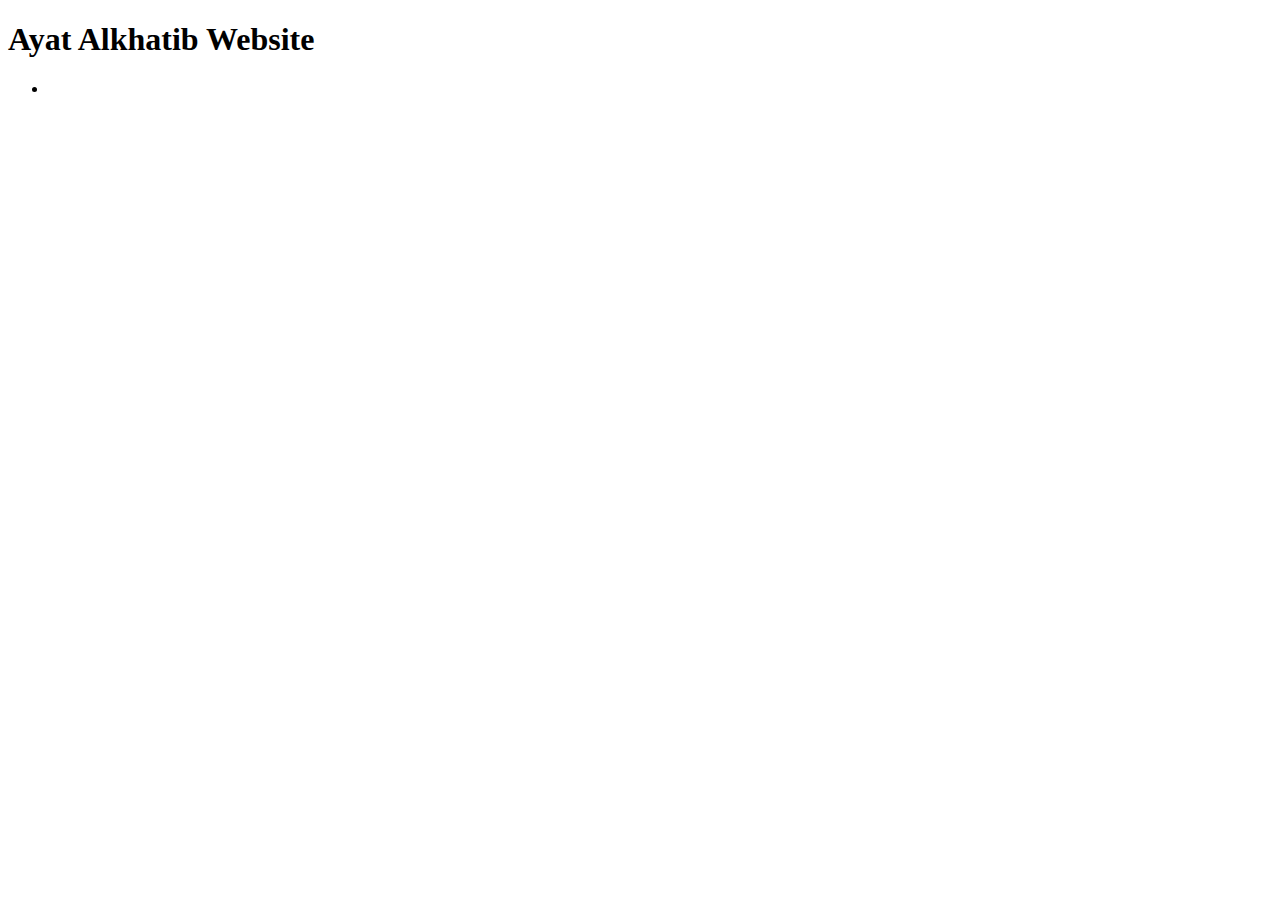
==== index.html @ 87da567d "uu" ====
<!DOCTYPE html>
<html lang="en">
<head>
  <meta charset="utf-8">
  <meta name="description" content="Coursework from IFSC 1310 - Spring 2024">
  <meta name="author" content="Ayat Alkhatib">
  <link href="assets/css/style.css" rel="stylesheet">
  <title>Ayat Alkhatib Website</title>
</head>
<body>
  <section id="wrap">
    <h1>Ayat Alkhatib Website</h1>
    <nav>
      <ul>
        <li><a href="./insip/index.html"></a></li>
        </ul>
    </body>
    </html>
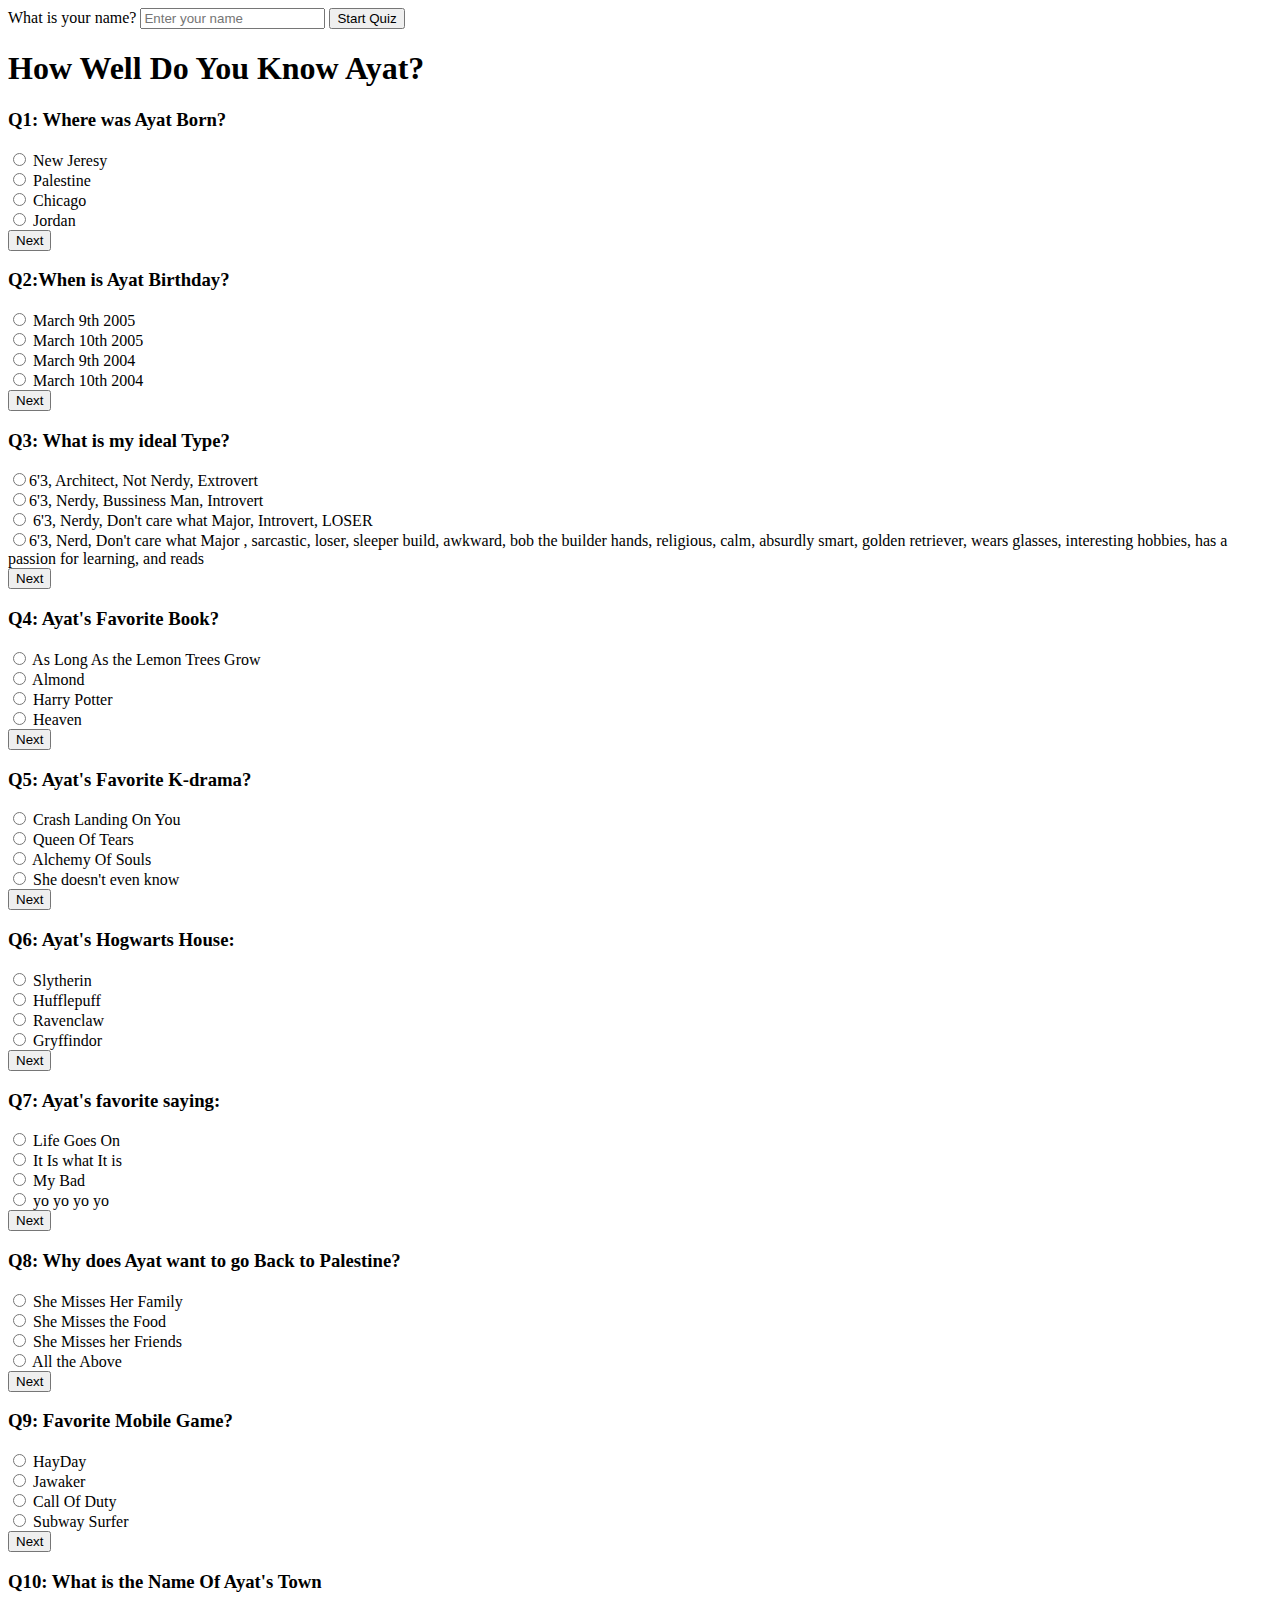
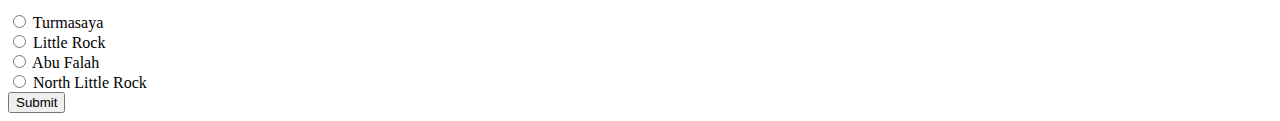
==== commit ddab306c: "Added new info" ====
--- a/index.html
+++ b/index.html
@@ -1,18 +1,129 @@
 <!DOCTYPE html>
-<html lang="en">
+
+<html lang = "en">
 <head>
-  <meta charset="utf-8">
-  <meta name="description" content="Coursework from IFSC 1310 - Spring 2024">
-  <meta name="author" content="Ayat Alkhatib">
-  <link href="assets/css/style.css" rel="stylesheet">
-  <title>Ayat Alkhatib Website</title>
+  <title>How Well Do You Know Ayat</title>
+  <meta charset = "utf-8"/>
+  <meta name="description" content="quiz"/>
+  <meta name="author" content="Ayat Alkhatib"/>
+  <link rel = "StyleSheet" href="style.css">
 </head>
+
 <body>
-  <section id="wrap">
-    <h1>Ayat Alkhatib Website</h1>
-    <nav>
-      <ul>
-        <li><a href="./insip/index.html"></a></li>
-        </ul>
-    </body>
-    </html>+  <section>
+    <label for="username">What is your name?</label>
+    <input type="text" id="username" placeholder="Enter your name" required>
+    <button onclick="beganQuiz()">Start Quiz</button>
+
+  </section>
+
+
+    <h1>How Well Do You Know Ayat?</h1>
+    <form id="quiz-form">
+      <section id="question1">
+        <h3>Q1: Where was Ayat Born?</h3>
+        <input type="radio" name="q1" value="New Jeresy"> New Jeresy <br>
+        <input type="radio" name="q1" value="Palestine"> Palestine<br>
+        <input type="radio" name="q1" value="Chicago"> Chicago<br>
+        <input type="radio" name="q1" value="Jordan"> Jordan<br>
+        <button onclick="nextQuestion(1)">Next</button>
+      </section>
+      <section id="question2">
+        <h3>Q2:When is Ayat Birthday?</h3>
+        <input type="radio" name="q2" value="March 9th 2005"> March 9th 2005 <br>
+        <input type="radio" name="q2" value="March 10th 2005"> March 10th 2005 <br>
+        <input type="radio" name="q1" value="March 9th 2004"> March 9th 2004 <br>
+        <input type="radio" name="q1" value="March 10th 2004"> March 10th 2004 <br>
+        <button onclick="nextQuestion(1)">Next</button>
+      </section>
+
+      <section id="question3">
+        <h3>Q3: What is my ideal Type?</h3>
+        <input type="radio" name="q3" value="6'3, Architect, Nerdy, Extrovert, not a Loser">6'3, Architect, Not Nerdy, Extrovert <br>
+        <input type="radio" name="q3" value="6'3, Nerdy, Bussiness Man, Introvert, LOSER">6'3, Nerdy, Bussiness Man, Introvert <br>
+        <input type="radio" name="q3" value="6'3, Nerdy, Don't care what Major, Introvert, LOSER"> 6'3, Nerdy, Don't care what Major, Introvert, LOSER <br>
+        <input type="radio" name="q3" value="6'3, Nerd, Don't care what Major , sarcastic, loser, sleeper build, awkward, bob the builder hands, religious, calm, absurdly smart, golden retriever, wears glasses, interesting hobbies, has a passion for learning, and reads">6'3, Nerd, Don't care what Major , sarcastic, loser, sleeper build, awkward, bob the builder hands, religious, calm, absurdly smart, golden retriever, wears glasses, interesting hobbies, has a passion for learning, and reads <br>
+        <button onclick="nextQuestion(1)">Next</button>
+      </section>
+
+      <section id="question4">
+        <h3>Q4: Ayat's Favorite Book? </h3>
+        <input type="radio" name="q4" value="As Long As the Lemon Trees Grow"> As Long As the Lemon Trees Grow <br>
+        <input type="radio" name="q4" value="Almond"> Almond <br>
+        <input type="radio" name="q4" value="Harry Potter"> Harry Potter <br>
+        <input type="radio" name="q4" value="Heaven"> Heaven <br>
+        <button onclick="nextQuestion(1)">Next</button>
+
+      </section>
+
+      <section id="question5">
+        <h3>Q5: Ayat's Favorite K-drama?</h3>
+        <input type="radio" name="q5" value="Crash Landing On You"> Crash Landing On You <br>
+        <input type="radio" name="q5" value="Queen Of Tears"> Queen Of Tears <br>
+        <input type="radio" name="q5" value="Alchemy Of Souls"> Alchemy Of Souls <br>
+        <input type="radio" name="q5" value="She doesn't even know"> She doesn't even know <br>
+        <button onclick="nextQuestion(1)">Next</button>
+
+      </section>
+
+      <section id="question6">
+        <h3>Q6: Ayat's Hogwarts House:</h3>
+        <input type="radio" name="q6" value="Slytherin"> Slytherin <br>
+        <input type="radio" name="q6" value="Hufflepuff"> Hufflepuff <br>
+        <input type="radio" name="q6" value="Ravenclaw"> Ravenclaw <br>
+        <input type="radio" name="q6" value="Gryffindor"> Gryffindor <br>
+        <button onclick="nextQuestion(1)">Next</button>
+
+      </section>
+
+      <section id="question7">
+        <h3>Q7: Ayat's favorite saying:</h3>
+        <input type="radio" name="q7" value="Life Goes On"> Life Goes On <br>
+        <input type="radio" name="q7" value="It Is what It is"> It Is what It is <br>
+        <input type="radio" name="q7" value="My bad"> My Bad <br>
+        <input type="radio" name="q7" value="yo yo yo yo"> yo yo yo yo <br>
+        <button onclick="nextQuestion(1)">Next</button>
+      </section>
+
+      <section id="question8">
+        <h3>Q8: Why does Ayat want to go Back to Palestine?</h3>
+        <input type="radio" name="q8" value="She Misses her Family"> She Misses Her Family <br>
+        <input type="radio" name="q8" value="She Misses the Food"> She Misses the Food <br>
+        <input type="radio" name="q6" value="She Misses her Friends"> She Misses her Friends <br>
+        <input type="radio" name="q6" value="All the Above"> All the Above <br>
+        <button onclick="nextQuestion(1)">Next</button>
+
+      </section>
+
+      <section id="question9">
+        <h3>Q9: Favorite Mobile Game?</h3>
+        <input type="radio" name="q9" value="HayDay"> HayDay <br>
+        <input type="radio" name="q9" value="Jawaker"> Jawaker <br>
+        <input type="radio" name="q9" value="Call Of Duty"> Call Of Duty <br>
+        <input type="radio" name="q9" value="Subway Surfer"> Subway Surfer <br>
+        <button onclick="nextQuestion(1)">Next</button>
+
+      </section>
+
+        <section id="question10">
+          <h3>Q10: What is the Name Of Ayat's Town</h3>
+          <input type="radio" name="q10" value="Turmasaya"> Turmasaya <br>
+          <input type="radio" name="q10" value="Little Rock"> Little Rock <br>
+          <input type="radio" name="q10" value="Abu Falah"> Abu Falah <br>
+          <input type="radio" name="q10" value="North Little Rock"> North Little Rock <br>
+         
+
+        </section>         
+
+      
+    
+     </form>
+<button onclick="quizScore()">Submit</button>
+
+<section id="result" style="display:none;">
+</section>
+
+<script src="script.js"></script>
+
+</body>
+</html>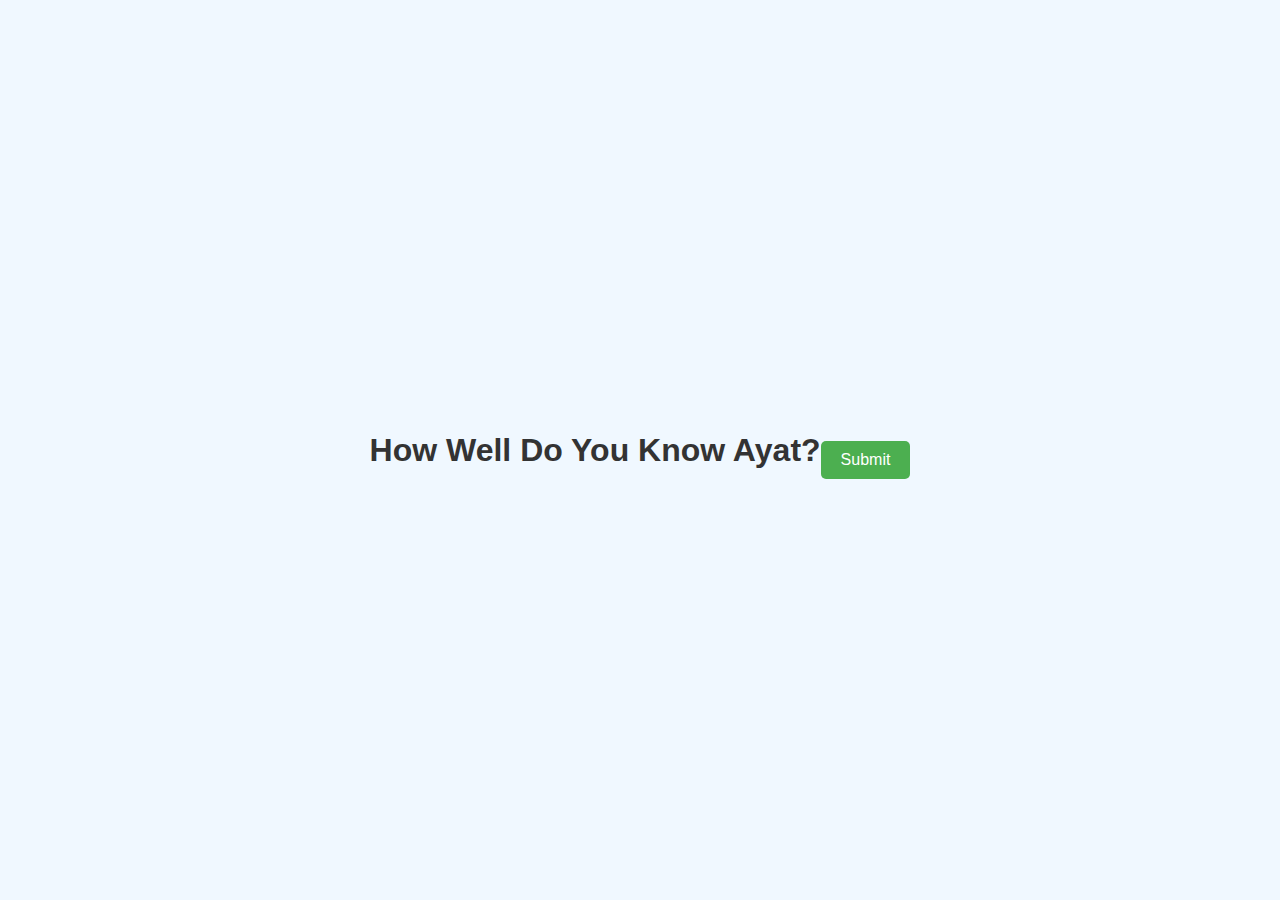
==== commit a2278397: "added new info" ====
--- a/index.html
+++ b/index.html
@@ -6,11 +6,11 @@
   <meta charset = "utf-8"/>
   <meta name="description" content="quiz"/>
   <meta name="author" content="Ayat Alkhatib"/>
-  <link rel = "StyleSheet" href="style.css">
+  <link rel = "StyleSheet" href="/Quiz/style.css">
 </head>
 
 <body>
-  <section>
+  <section id = "section-starter">
     <label for="username">What is your name?</label>
     <input type="text" id="username" placeholder="Enter your name" required>
     <button onclick="beganQuiz()">Start Quiz</button>
@@ -19,14 +19,14 @@
 
 
     <h1>How Well Do You Know Ayat?</h1>
-    <form id="quiz-form">
+    <form id="quiz-form"  style="display: none;">
       <section id="question1">
         <h3>Q1: Where was Ayat Born?</h3>
         <input type="radio" name="q1" value="New Jeresy"> New Jeresy <br>
         <input type="radio" name="q1" value="Palestine"> Palestine<br>
         <input type="radio" name="q1" value="Chicago"> Chicago<br>
         <input type="radio" name="q1" value="Jordan"> Jordan<br>
-        <button onclick="nextQuestion(1)">Next</button>
+        <button onclick="nextQuestion(2)">Next</button>
       </section>
       <section id="question2">
         <h3>Q2:When is Ayat Birthday?</h3>
@@ -34,7 +34,7 @@
         <input type="radio" name="q2" value="March 10th 2005"> March 10th 2005 <br>
         <input type="radio" name="q1" value="March 9th 2004"> March 9th 2004 <br>
         <input type="radio" name="q1" value="March 10th 2004"> March 10th 2004 <br>
-        <button onclick="nextQuestion(1)">Next</button>
+        <button onclick="nextQuestion(3)">Next</button>
       </section>
 
       <section id="question3">
@@ -43,7 +43,7 @@
         <input type="radio" name="q3" value="6'3, Nerdy, Bussiness Man, Introvert, LOSER">6'3, Nerdy, Bussiness Man, Introvert <br>
         <input type="radio" name="q3" value="6'3, Nerdy, Don't care what Major, Introvert, LOSER"> 6'3, Nerdy, Don't care what Major, Introvert, LOSER <br>
         <input type="radio" name="q3" value="6'3, Nerd, Don't care what Major , sarcastic, loser, sleeper build, awkward, bob the builder hands, religious, calm, absurdly smart, golden retriever, wears glasses, interesting hobbies, has a passion for learning, and reads">6'3, Nerd, Don't care what Major , sarcastic, loser, sleeper build, awkward, bob the builder hands, religious, calm, absurdly smart, golden retriever, wears glasses, interesting hobbies, has a passion for learning, and reads <br>
-        <button onclick="nextQuestion(1)">Next</button>
+        <button onclick="nextQuestion(4)">Next</button>
       </section>
 
       <section id="question4">
@@ -52,7 +52,7 @@
         <input type="radio" name="q4" value="Almond"> Almond <br>
         <input type="radio" name="q4" value="Harry Potter"> Harry Potter <br>
         <input type="radio" name="q4" value="Heaven"> Heaven <br>
-        <button onclick="nextQuestion(1)">Next</button>
+        <button onclick="nextQuestion(5)">Next</button>
 
       </section>
 
@@ -62,7 +62,7 @@
         <input type="radio" name="q5" value="Queen Of Tears"> Queen Of Tears <br>
         <input type="radio" name="q5" value="Alchemy Of Souls"> Alchemy Of Souls <br>
         <input type="radio" name="q5" value="She doesn't even know"> She doesn't even know <br>
-        <button onclick="nextQuestion(1)">Next</button>
+        <button onclick="nextQuestion(6)">Next</button>
 
       </section>
 
@@ -72,7 +72,7 @@
         <input type="radio" name="q6" value="Hufflepuff"> Hufflepuff <br>
         <input type="radio" name="q6" value="Ravenclaw"> Ravenclaw <br>
         <input type="radio" name="q6" value="Gryffindor"> Gryffindor <br>
-        <button onclick="nextQuestion(1)">Next</button>
+        <button onclick="nextQuestion(7)">Next</button>
 
       </section>
 
@@ -82,7 +82,7 @@
         <input type="radio" name="q7" value="It Is what It is"> It Is what It is <br>
         <input type="radio" name="q7" value="My bad"> My Bad <br>
         <input type="radio" name="q7" value="yo yo yo yo"> yo yo yo yo <br>
-        <button onclick="nextQuestion(1)">Next</button>
+        <button onclick="nextQuestion(8)">Next</button>
       </section>
 
       <section id="question8">
@@ -91,7 +91,7 @@
         <input type="radio" name="q8" value="She Misses the Food"> She Misses the Food <br>
         <input type="radio" name="q6" value="She Misses her Friends"> She Misses her Friends <br>
         <input type="radio" name="q6" value="All the Above"> All the Above <br>
-        <button onclick="nextQuestion(1)">Next</button>
+        <button onclick="nextQuestion(9)">Next</button>
 
       </section>
 
@@ -101,7 +101,7 @@
         <input type="radio" name="q9" value="Jawaker"> Jawaker <br>
         <input type="radio" name="q9" value="Call Of Duty"> Call Of Duty <br>
         <input type="radio" name="q9" value="Subway Surfer"> Subway Surfer <br>
-        <button onclick="nextQuestion(1)">Next</button>
+        <button onclick="nextQuestion(10)">Next</button>
 
       </section>
 
@@ -123,7 +123,7 @@
 <section id="result" style="display:none;">
 </section>
 
-<script src="script.js"></script>
+<script src="/Quiz/script.js"></script>
 
 </body>
 </html>--- a/Quiz/style.css
+++ b/Quiz/style.css
@@ -0,0 +1,123 @@
+/* General styles */
+body {
+    font-family: Arial, sans-serif;
+    background-color: #f0f8ff; /* Light blue background for a quiz-like feel */
+    margin: 0;
+    padding: 0;
+    display: flex;
+    justify-content: center;
+    align-items: center;
+    height: 100vh;
+}
+
+.container {
+    width: 90%;
+    max-width: 600px;
+    background-color: white; /* White background for the quiz container */
+    border-radius: 10px;
+    box-shadow: 0 4px 8px rgba(0, 0, 0, 0.1);
+    padding: 20px;
+    text-align: center;
+}
+
+h1 {
+    font-size: 2rem;
+    color: #333;
+    margin-bottom: 20px;
+}
+
+h2 {
+    font-size: 1.5rem;
+    color: #4CAF50; /* Green text for questions */
+    margin-bottom: 20px;
+}
+
+/* Hide all question sections initially */
+section {
+    display: none;
+}
+
+/* Display the first question */
+section.active {
+    display: block;
+}
+
+/* Button styling */
+button {
+    background-color: #4CAF50; /* Green background for buttons */
+    color: white;
+    border: none;
+    border-radius: 5px;
+    padding: 10px 20px;
+    font-size: 1rem;
+    cursor: pointer;
+    transition: background-color 0.3s ease;
+    margin-top: 20px;
+}
+
+button:hover {
+    background-color: #45a049;
+}
+
+button:disabled {
+    background-color: #ddd;
+    cursor: not-allowed;
+}
+
+/* Result styling */
+#result {
+    display: none;
+    font-size: 1.5rem;
+    color: #4CAF50;
+    margin-top: 20px;
+}
+
+/* Radio button label styling */
+label {
+    display: block;
+    margin: 10px 0;
+    font-size: 1.2rem;
+    cursor: pointer;
+}
+
+input[type="radio"] {
+    margin-right: 10px;
+}
+
+/* Additional spacing for better layout */
+.form-group {
+    margin: 20px 0;
+}
+
+input#username {
+    width: 100%;
+    padding: 10px;
+    margin-top: 10px;
+    margin-bottom: 20px;
+    border: 1px solid #ddd;
+    border-radius: 5px;
+}
+
+/* Media query for mobile responsiveness */
+@media (max-width: 600px) {
+    .container {
+        padding: 10px;
+    }
+
+    h1 {
+        font-size: 1.5rem;
+    }
+
+    h2 {
+        font-size: 1.2rem;
+    }
+
+    button {
+        font-size: 0.9rem;
+    }
+
+    label {
+        font-size: 1rem;
+    }
+}
+
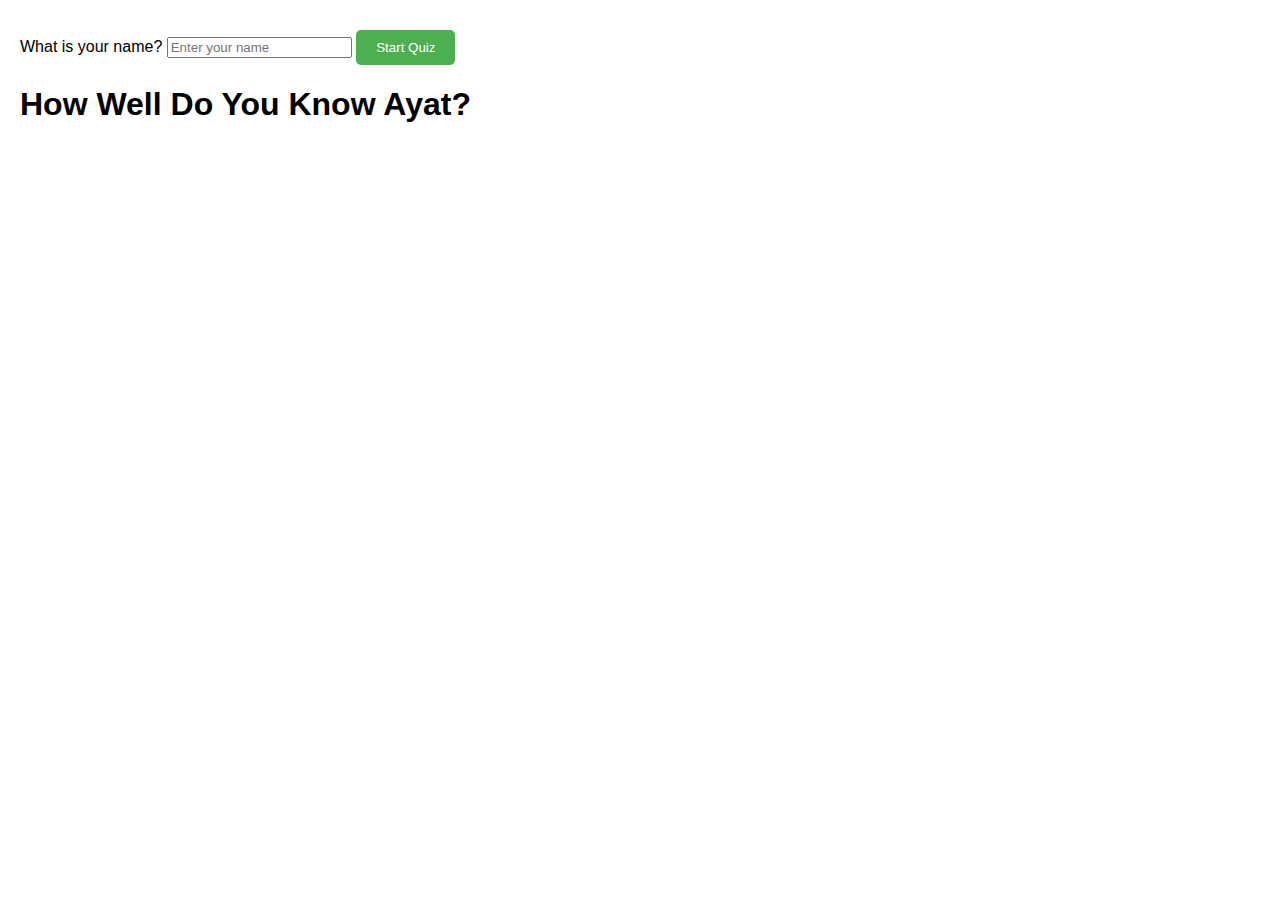
==== commit e53d1c11: "Changed info" ====
--- a/index.html
+++ b/index.html
@@ -13,115 +13,115 @@
   <section id = "section-starter">
     <label for="username">What is your name?</label>
     <input type="text" id="username" placeholder="Enter your name" required>
-    <button onclick="beganQuiz()">Start Quiz</button>
+    <button type="button" onclick="beganQuiz()">Start Quiz</button>
 
   </section>
 
 
     <h1>How Well Do You Know Ayat?</h1>
     <form id="quiz-form"  style="display: none;">
-      <section id="question1">
+      <section id="question1" class="question">
         <h3>Q1: Where was Ayat Born?</h3>
         <input type="radio" name="q1" value="New Jeresy"> New Jeresy <br>
         <input type="radio" name="q1" value="Palestine"> Palestine<br>
         <input type="radio" name="q1" value="Chicago"> Chicago<br>
         <input type="radio" name="q1" value="Jordan"> Jordan<br>
-        <button onclick="nextQuestion(2)">Next</button>
+        <button type="button" onclick="nextQuestion(1)">Next</button>
       </section>
-      <section id="question2">
+
+      <section id="question2"  class="question" style="display: none;">
         <h3>Q2:When is Ayat Birthday?</h3>
         <input type="radio" name="q2" value="March 9th 2005"> March 9th 2005 <br>
         <input type="radio" name="q2" value="March 10th 2005"> March 10th 2005 <br>
-        <input type="radio" name="q1" value="March 9th 2004"> March 9th 2004 <br>
-        <input type="radio" name="q1" value="March 10th 2004"> March 10th 2004 <br>
-        <button onclick="nextQuestion(3)">Next</button>
+        <input type="radio" name="q2" value="March 9th 2004"> March 9th 2004 <br>
+        <input type="radio" name="q2" value="March 10th 2004"> March 10th 2004 <br>
+        <button type="button" onclick="nextQuestion(2)">Next</button>
       </section>
 
-      <section id="question3">
+      <section id="question3"  class="question" style="display: none;">
         <h3>Q3: What is my ideal Type?</h3>
         <input type="radio" name="q3" value="6'3, Architect, Nerdy, Extrovert, not a Loser">6'3, Architect, Not Nerdy, Extrovert <br>
         <input type="radio" name="q3" value="6'3, Nerdy, Bussiness Man, Introvert, LOSER">6'3, Nerdy, Bussiness Man, Introvert <br>
         <input type="radio" name="q3" value="6'3, Nerdy, Don't care what Major, Introvert, LOSER"> 6'3, Nerdy, Don't care what Major, Introvert, LOSER <br>
         <input type="radio" name="q3" value="6'3, Nerd, Don't care what Major , sarcastic, loser, sleeper build, awkward, bob the builder hands, religious, calm, absurdly smart, golden retriever, wears glasses, interesting hobbies, has a passion for learning, and reads">6'3, Nerd, Don't care what Major , sarcastic, loser, sleeper build, awkward, bob the builder hands, religious, calm, absurdly smart, golden retriever, wears glasses, interesting hobbies, has a passion for learning, and reads <br>
-        <button onclick="nextQuestion(4)">Next</button>
+        <button type="button" onclick="nextQuestion(3)">Next</button>
       </section>
 
-      <section id="question4">
+      <section id="question4"  class="question" style="display: none;">
         <h3>Q4: Ayat's Favorite Book? </h3>
         <input type="radio" name="q4" value="As Long As the Lemon Trees Grow"> As Long As the Lemon Trees Grow <br>
         <input type="radio" name="q4" value="Almond"> Almond <br>
         <input type="radio" name="q4" value="Harry Potter"> Harry Potter <br>
         <input type="radio" name="q4" value="Heaven"> Heaven <br>
-        <button onclick="nextQuestion(5)">Next</button>
+        <button type="button" onclick="nextQuestion(4)">Next</button>
 
       </section>
 
-      <section id="question5">
+      <section id="question5"  class="question" style="display: none;">
         <h3>Q5: Ayat's Favorite K-drama?</h3>
         <input type="radio" name="q5" value="Crash Landing On You"> Crash Landing On You <br>
         <input type="radio" name="q5" value="Queen Of Tears"> Queen Of Tears <br>
         <input type="radio" name="q5" value="Alchemy Of Souls"> Alchemy Of Souls <br>
         <input type="radio" name="q5" value="She doesn't even know"> She doesn't even know <br>
-        <button onclick="nextQuestion(6)">Next</button>
+        <button type="button" onclick="nextQuestion(5)">Next</button>
 
       </section>
 
-      <section id="question6">
+      <section id="question6"  class="question" style="display: none;">
         <h3>Q6: Ayat's Hogwarts House:</h3>
         <input type="radio" name="q6" value="Slytherin"> Slytherin <br>
         <input type="radio" name="q6" value="Hufflepuff"> Hufflepuff <br>
         <input type="radio" name="q6" value="Ravenclaw"> Ravenclaw <br>
         <input type="radio" name="q6" value="Gryffindor"> Gryffindor <br>
-        <button onclick="nextQuestion(7)">Next</button>
+        <button type="button" onclick="nextQuestion(6)">Next</button>
 
       </section>
 
-      <section id="question7">
+      <section id="question7"  class="question" style="display: none;">
         <h3>Q7: Ayat's favorite saying:</h3>
         <input type="radio" name="q7" value="Life Goes On"> Life Goes On <br>
         <input type="radio" name="q7" value="It Is what It is"> It Is what It is <br>
         <input type="radio" name="q7" value="My bad"> My Bad <br>
         <input type="radio" name="q7" value="yo yo yo yo"> yo yo yo yo <br>
-        <button onclick="nextQuestion(8)">Next</button>
+        <button type="button" onclick="nextQuestion(7)">Next</button>
       </section>
 
-      <section id="question8">
+      <section id="question8"  class="question" style="display: none;">
         <h3>Q8: Why does Ayat want to go Back to Palestine?</h3>
         <input type="radio" name="q8" value="She Misses her Family"> She Misses Her Family <br>
         <input type="radio" name="q8" value="She Misses the Food"> She Misses the Food <br>
-        <input type="radio" name="q6" value="She Misses her Friends"> She Misses her Friends <br>
-        <input type="radio" name="q6" value="All the Above"> All the Above <br>
-        <button onclick="nextQuestion(9)">Next</button>
+        <input type="radio" name="q8" value="She Misses her Friends"> She Misses her Friends <br>
+        <input type="radio" name="q8" value="All the Above"> All the Above <br>
+        <button type="button" onclick="nextQuestion(8)">Next</button>
 
       </section>
 
-      <section id="question9">
+      <section id="question9"  class="question" style="display: none;">
         <h3>Q9: Favorite Mobile Game?</h3>
         <input type="radio" name="q9" value="HayDay"> HayDay <br>
         <input type="radio" name="q9" value="Jawaker"> Jawaker <br>
         <input type="radio" name="q9" value="Call Of Duty"> Call Of Duty <br>
         <input type="radio" name="q9" value="Subway Surfer"> Subway Surfer <br>
-        <button onclick="nextQuestion(10)">Next</button>
+        <button type="button" onclick="nextQuestion(9)">Next</button>
 
       </section>
 
-        <section id="question10">
+        <section id="question10"  class="question" style="display: none;">
           <h3>Q10: What is the Name Of Ayat's Town</h3>
           <input type="radio" name="q10" value="Turmasaya"> Turmasaya <br>
           <input type="radio" name="q10" value="Little Rock"> Little Rock <br>
           <input type="radio" name="q10" value="Abu Falah"> Abu Falah <br>
           <input type="radio" name="q10" value="North Little Rock"> North Little Rock <br>
-         
+          <button type="button" onclick="quizScore()">Submit</button>
 
+        
         </section>         
 
       
     
      </form>
-<button onclick="quizScore()">Submit</button>
 
-<section id="result" style="display:none;">
-</section>
+<section id="result" style="display:none;"></section>
 
 <script src="/Quiz/script.js"></script>
 
--- a/Quiz/style.css
+++ b/Quiz/style.css
@@ -1,123 +1,32 @@
-/* General styles */
 body {
     font-family: Arial, sans-serif;
-    background-color: #f0f8ff; /* Light blue background for a quiz-like feel */
-    margin: 0;
+    margin: 20px;
     padding: 0;
-    display: flex;
-    justify-content: center;
-    align-items: center;
-    height: 100vh;
 }
 
-.container {
-    width: 90%;
-    max-width: 600px;
-    background-color: white; /* White background for the quiz container */
-    border-radius: 10px;
-    box-shadow: 0 4px 8px rgba(0, 0, 0, 0.1);
-    padding: 20px;
-    text-align: center;
+#quiz-form {
+    margin-top: 20px;
 }
 
-h1 {
-    font-size: 2rem;
-    color: #333;
+.question {
     margin-bottom: 20px;
 }
 
-h2 {
-    font-size: 1.5rem;
-    color: #4CAF50; /* Green text for questions */
-    margin-bottom: 20px;
-}
-
-/* Hide all question sections initially */
-section {
-    display: none;
-}
-
-/* Display the first question */
-section.active {
-    display: block;
-}
-
-/* Button styling */
 button {
-    background-color: #4CAF50; /* Green background for buttons */
+    margin-top: 10px;
+    padding: 10px 20px;
+    background-color: #4CAF50; /* Green */
     color: white;
     border: none;
     border-radius: 5px;
-    padding: 10px 20px;
-    font-size: 1rem;
     cursor: pointer;
-    transition: background-color 0.3s ease;
-    margin-top: 20px;
 }
 
 button:hover {
-    background-color: #45a049;
+    background-color: #45a049; /* Darker green */
 }
 
-button:disabled {
-    background-color: #ddd;
-    cursor: not-allowed;
+#result {
+    margin-top: 20px;
+    font-size: 18px;
 }
-
-/* Result styling */
-#result {
-    display: none;
-    font-size: 1.5rem;
-    color: #4CAF50;
-    margin-top: 20px;
-}
-
-/* Radio button label styling */
-label {
-    display: block;
-    margin: 10px 0;
-    font-size: 1.2rem;
-    cursor: pointer;
-}
-
-input[type="radio"] {
-    margin-right: 10px;
-}
-
-/* Additional spacing for better layout */
-.form-group {
-    margin: 20px 0;
-}
-
-input#username {
-    width: 100%;
-    padding: 10px;
-    margin-top: 10px;
-    margin-bottom: 20px;
-    border: 1px solid #ddd;
-    border-radius: 5px;
-}
-
-/* Media query for mobile responsiveness */
-@media (max-width: 600px) {
-    .container {
-        padding: 10px;
-    }
-
-    h1 {
-        font-size: 1.5rem;
-    }
-
-    h2 {
-        font-size: 1.2rem;
-    }
-
-    button {
-        font-size: 0.9rem;
-    }
-
-    label {
-        font-size: 1rem;
-    }
-}
-
